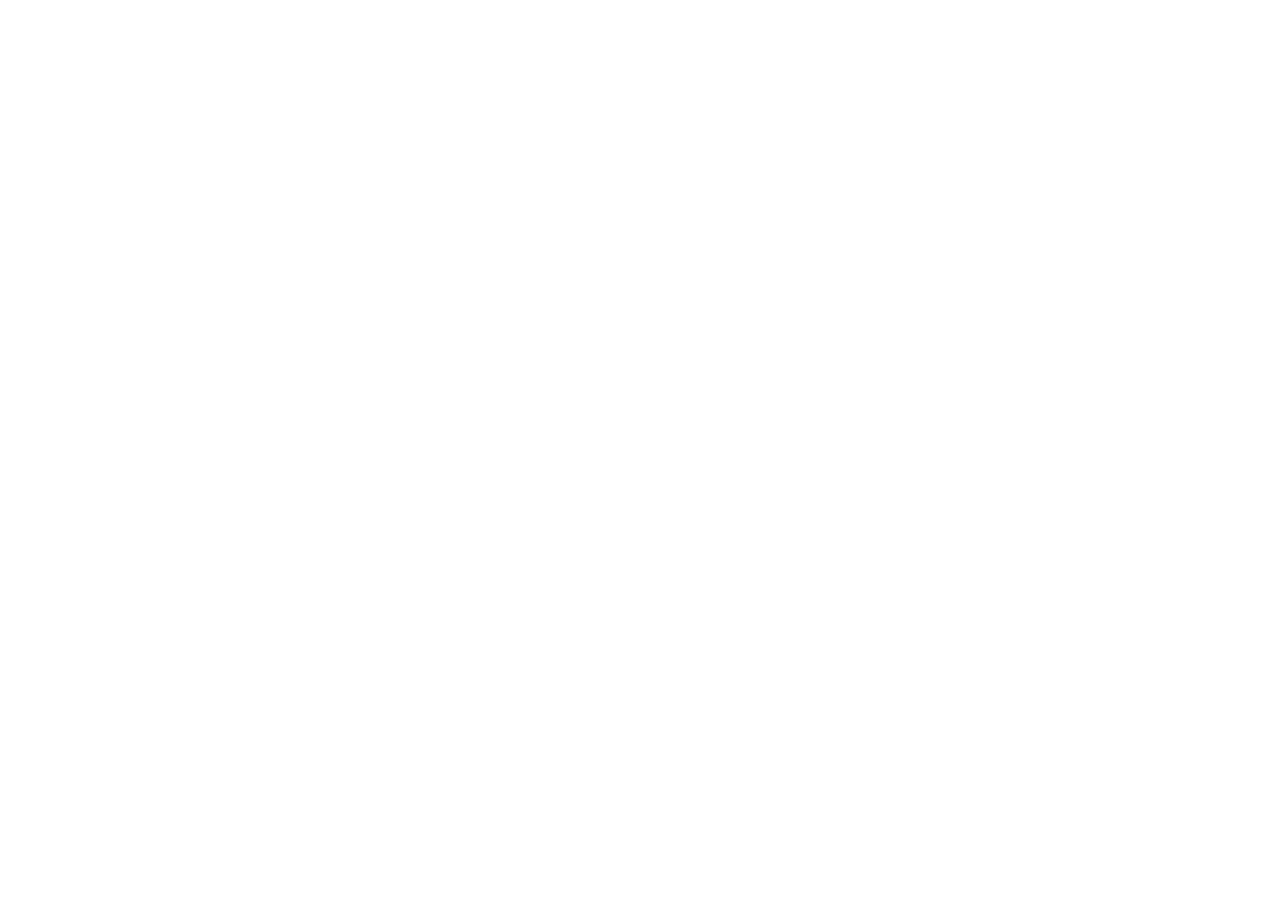
==== about.html @ 69f013dd "index created and styled" ====
<!DOCTYPE html>
<html lang="en">
<head>
    <meta charset="UTF-8">
    <meta name="viewport" content="width=device-width, initial-scale=1.0">
    <title>Document</title>
</head>
<body>
    
</body>
</html>
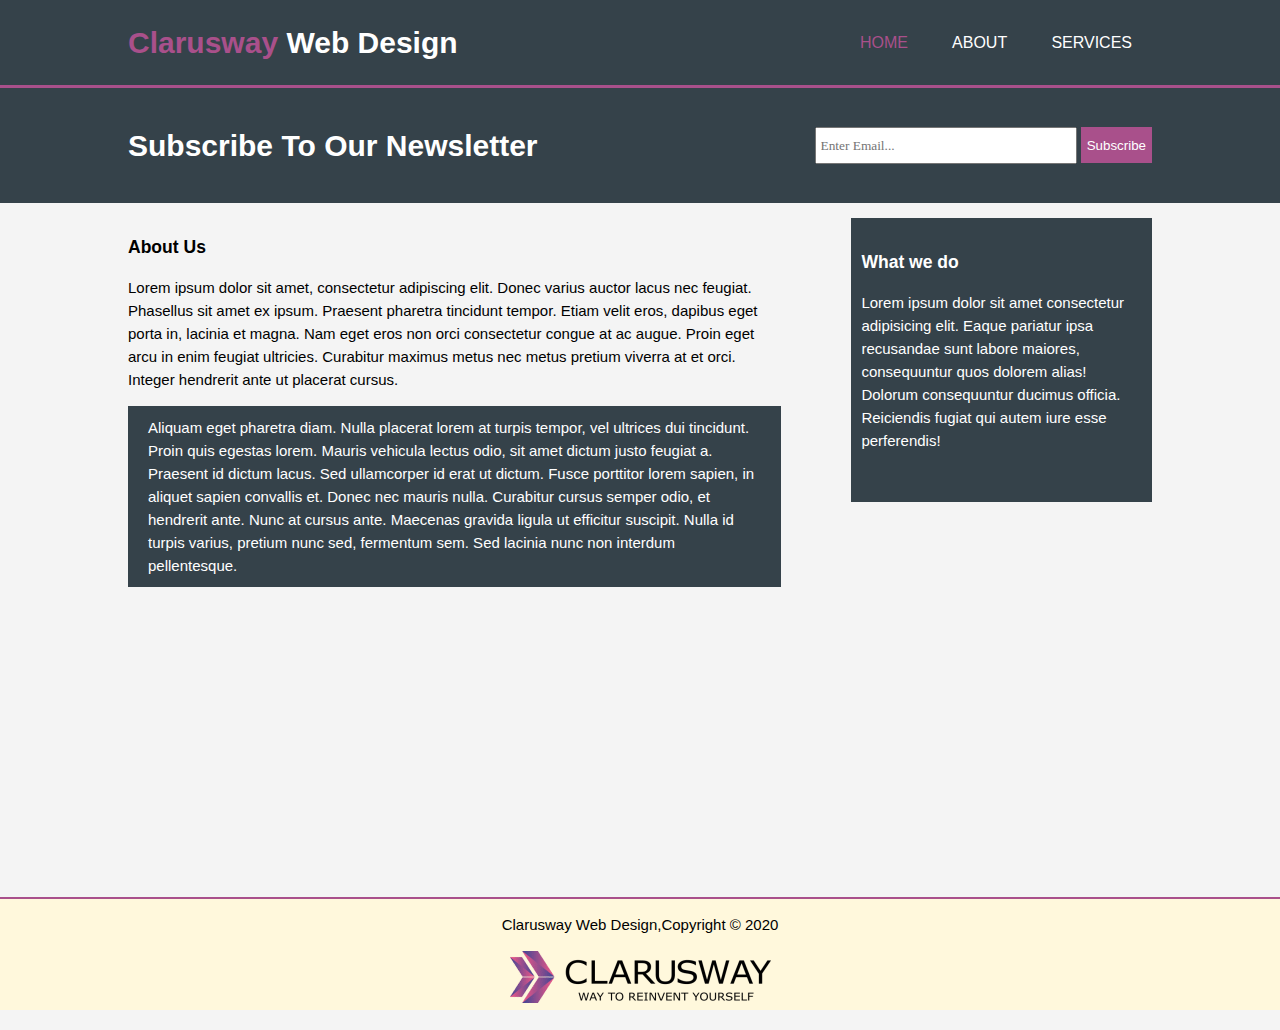
==== commit ee20aa22: "Add about and services page" ====
--- a/about.html
+++ b/about.html
@@ -3,9 +3,67 @@
 <head>
     <meta charset="UTF-8">
     <meta name="viewport" content="width=device-width, initial-scale=1.0">
-    <title>Document</title>
+    <meta name="description" content="Affordable and professional web design">
+    <meta name="keywords" content="web design, affordable web design, professional web design">
+    <meta name="author" content="Mccarthy Silva">
+    <title>Clarusway Web Design About</title>
+    <link rel="stylesheet" href="style.css">
 </head>
 <body>
+    <header>
+        <div class="container">
+            <div id="branding">
+                <h1><span>Clarusway </span>Web Design</h1>
+            </div>
+            <nav>
+                <ul>
+                    <li class="current"><a href="./index.html">Home</a></li>
+                    <li><a href="./about.html">About</a></li>
+                    <li><a href="./services.html">Services</a></li>
+                </ul>
+            </nav>
+        </div>
+
+
+    </header>
+  
+    <section id="newsletter">
+        <div class="container">
+            <h1>Subscribe To Our Newsletter</h1>
+            <form action="#">
+                <input type="email" name="email" id="email" placeholder="Enter Email...">
+                <button type="submit" class="button_1">Subscribe</button>
+            </form>
+        </div>
+    </section>
+
+    <section id="about">
+        <div class="container">
+            
+            <div class="first">
+                <h3>About Us</h3>
+                <p>Lorem ipsum dolor sit amet, consectetur adipiscing elit. Donec varius auctor lacus nec feugiat. Phasellus sit amet ex ipsum. Praesent pharetra tincidunt tempor. Etiam velit eros, dapibus eget porta in, lacinia et magna. Nam eget eros non orci consectetur congue at ac augue. Proin eget arcu in enim feugiat ultricies. Curabitur maximus metus nec metus pretium viverra at et orci. Integer hendrerit ante ut placerat cursus.</p>
+                
+                <p id="second">Aliquam eget pharetra diam. Nulla placerat lorem at turpis tempor, vel ultrices dui tincidunt. Proin quis egestas lorem. Mauris vehicula lectus odio, sit amet dictum justo feugiat a. Praesent id dictum lacus. Sed ullamcorper id erat ut dictum. Fusce porttitor lorem sapien, in aliquet sapien convallis et. Donec nec mauris nulla. Curabitur cursus semper odio, et hendrerit ante. Nunc at cursus ante. Maecenas gravida ligula ut efficitur suscipit. Nulla id turpis varius, pretium nunc sed, fermentum sem. Sed lacinia nunc non interdum pellentesque.</p>
+            </div>
+
+            <div class="third">
+                <h3>What we do</h3>
+                <p>Lorem ipsum dolor sit amet consectetur adipisicing elit. Eaque pariatur ipsa recusandae sunt labore maiores, consequuntur quos dolorem alias! Dolorum consequuntur ducimus officia. Reiciendis fugiat qui autem iure esse perferendis!</p>
+            </div>
+
+        </div>
+        
+    </section>
+    <footer>
+        <p>Clarusway Web Design,Copyright &copy; 2020</p>
+        <p><img src="./img/clarusway_logo.png" alt=""></p>
+    </footer>
+
     
+
+
+
+
 </body>
 </html>--- a/style.css
+++ b/style.css
@@ -0,0 +1,215 @@
+body {
+  font: 15px/1.5 Arial, Helvetica, sans-serif;
+  padding: 0;
+  margin: 0;
+  background-color: #f4f4f4;
+}
+
+.container {
+  width: 80%;
+  margin: auto;
+  overflow: hidden;
+}
+
+ul {
+  margin: 0;
+  padding: 0;
+}
+
+.button_1 {
+  height: 36px;
+  background-color: #a9508b;
+  color: #ffffff;
+  border: none;
+}
+
+#about .container {
+  display: -webkit-box;
+  display: -ms-flexbox;
+  display: flex;
+  -webkit-box-pack: justify;
+      -ms-flex-pack: justify;
+          justify-content: space-between;
+  font-size: 15px;
+  margin-top: 15px;
+  margin-bottom: 23%;
+  line-height: 23px;
+}
+
+#second {
+  background-color: #35424a;
+  color: #ffffff;
+  padding: 10px 20px;
+}
+
+#about .container .first {
+  padding-right: 70px;
+}
+
+#about .container .third {
+  background-color: #35424a;
+  padding: 15px 10px;
+  color: #ffffff;
+  margin-bottom: 100px;
+}
+
+#services .container {
+  display: -webkit-box;
+  display: -ms-flexbox;
+  display: flex;
+  -webkit-box-pack: justify;
+      -ms-flex-pack: justify;
+          justify-content: space-between;
+  font-size: 15px;
+  margin-top: 10px;
+  margin-bottom: 23%;
+  padding-top: 5px;
+  line-height: 23px;
+}
+
+.feature {
+  width: 65%;
+}
+
+.Design {
+  border: 1px solid #cccccc;
+  padding: 15px 10px;
+  margin: 5px 0;
+  background-color: #e6e6e6;
+}
+
+.form {
+  background-color: #35424a;
+  width: 28%;
+  padding: 15px 10px;
+  color: #ffffff;
+  margin-bottom: 350px;
+}
+
+#name,
+#email {
+  width: 90%;
+  height: 25px;
+}
+
+#subject {
+  width: 90%;
+  height: 50px;
+}
+
+header {
+  background-color: #35424a;
+  color: #ffffff;
+  min-height: 70px;
+  border-bottom: 3px solid #a9508b;
+}
+
+header a {
+  color: #ffffff;
+  text-decoration: none;
+  text-transform: uppercase;
+  font-size: 16px;
+}
+
+header .container {
+  display: -webkit-box;
+  display: -ms-flexbox;
+  display: flex;
+  -webkit-box-pack: justify;
+      -ms-flex-pack: justify;
+          justify-content: space-between;
+  -webkit-box-align: center;
+      -ms-flex-align: center;
+          align-items: center;
+}
+
+header li {
+  display: inline;
+  padding: 0 20px;
+}
+
+span,
+header .current a {
+  color: #A9508B;
+}
+
+header a:hover {
+  color: #cccccc;
+  font-weight: bold;
+}
+
+#showcase {
+  min-height: 400px;
+  background: url("./img/showcase.jpg") no-repeat -400px;
+  text-align: center;
+  color: #ffffff;
+}
+
+#showcase h1 {
+  font-size: 55px;
+  margin: 100px 0 10px;
+}
+
+#showcase p {
+  font-size: 20px;
+}
+
+#newsletter {
+  padding: 15px 0;
+  background-color: #35424a;
+  color: #ffffff;
+}
+
+#newsletter .container {
+  display: -webkit-box;
+  display: -ms-flexbox;
+  display: flex;
+  -webkit-box-pack: justify;
+      -ms-flex-pack: justify;
+          justify-content: space-between;
+  -webkit-box-align: center;
+      -ms-flex-align: center;
+          align-items: center;
+}
+
+#newsletter input[type="email"] {
+  padding: 4px;
+  width: 250px;
+  height: 25px;
+  font-family: fantasy;
+}
+
+#boxes {
+  margin-top: 20px;
+}
+
+#boxes .container {
+  display: -webkit-box;
+  display: -ms-flexbox;
+  display: flex;
+  -webkit-box-pack: justify;
+      -ms-flex-pack: justify;
+          justify-content: space-between;
+}
+
+#boxes .box {
+  text-align: center;
+  width: 30%;
+  padding: 10px;
+}
+
+#boxes .box img {
+  width: 90px;
+}
+
+#boxes .box img:hover {
+  width: 100px;
+}
+
+footer {
+  background-color: cornsilk;
+  margin: 20px 0;
+  text-align: center;
+  border-top: 2px solid #a9508b;
+}
+/*# sourceMappingURL=style.css.map */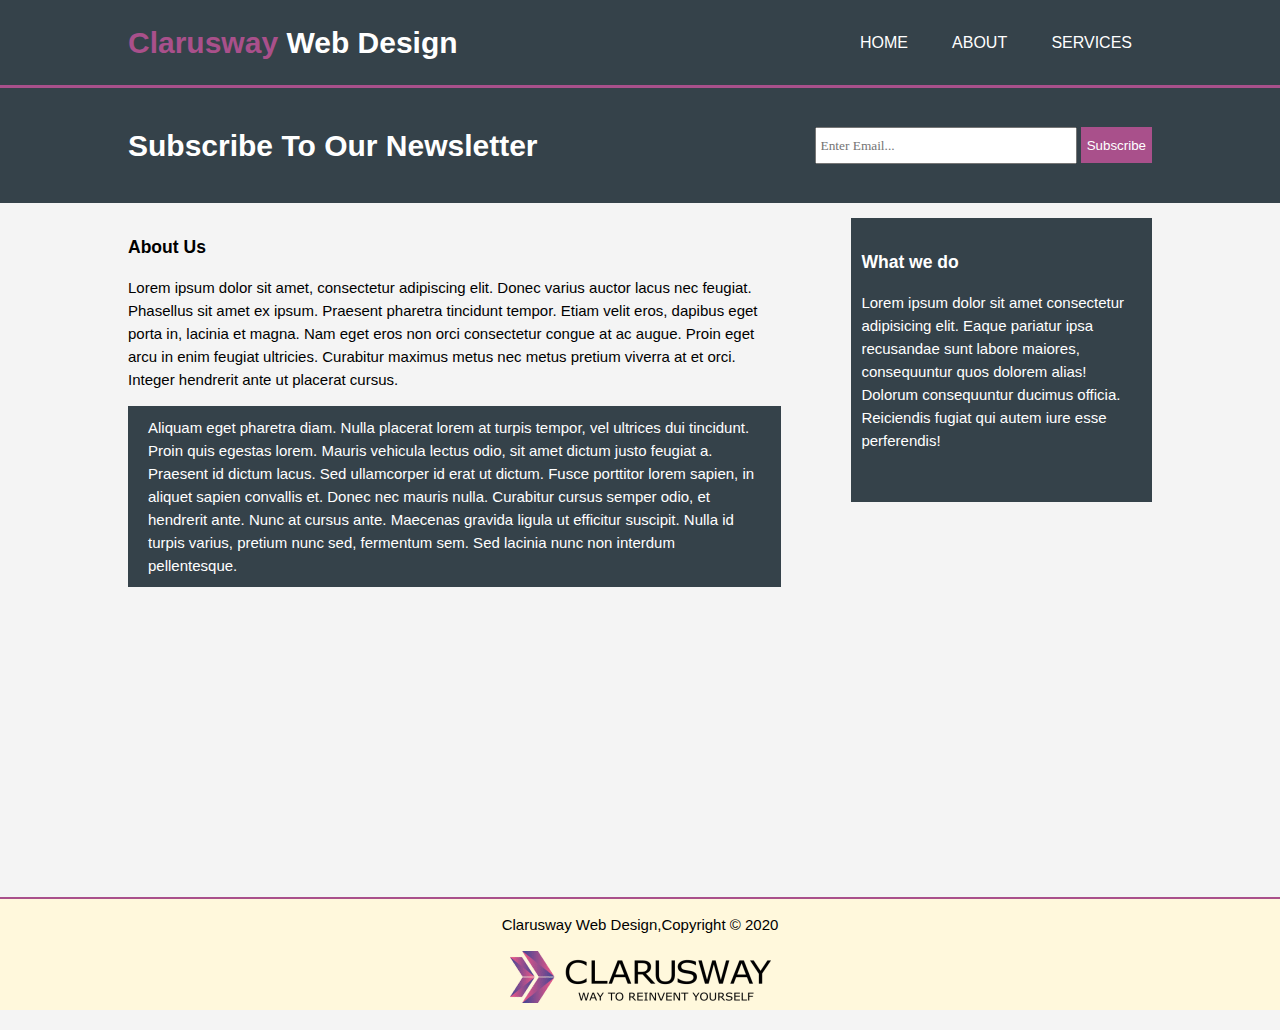
==== commit 6b8b786b: "change navbar color" ====
--- a/about.html
+++ b/about.html
@@ -17,9 +17,9 @@
             </div>
             <nav>
                 <ul>
-                    <li class="current"><a href="./index.html">Home</a></li>
-                    <li><a href="./about.html">About</a></li>
-                    <li><a href="./services.html">Services</a></li>
+                    <li ><a href="./index.html">Home</a></li>
+                    <li class="navabout"><a href="./about.html">About</a></li>
+                    <li ><a href="./services.html">Services</a></li>
                 </ul>
             </nav>
         </div>
--- a/style.css
+++ b/style.css
@@ -62,7 +62,7 @@
           justify-content: space-between;
   font-size: 15px;
   margin-top: 10px;
-  margin-bottom: 23%;
+  margin-bottom: 4%;
   padding-top: 5px;
   line-height: 23px;
 }
@@ -140,7 +140,8 @@
 
 #showcase {
   min-height: 400px;
-  background: url("./img/showcase.jpg") no-repeat -400px;
+  background: url("./img/showcase.jpg") no-repeat;
+  background-size: 100% 100%;
   text-align: center;
   color: #ffffff;
 }
@@ -212,4 +213,13 @@
   text-align: center;
   border-top: 2px solid #a9508b;
 }
+
+@media screen and (max-width: 600px) {
+  #newsletter .container {
+    -webkit-box-orient: vertical;
+    -webkit-box-direction: normal;
+        -ms-flex-direction: column;
+            flex-direction: column;
+  }
+}
 /*# sourceMappingURL=style.css.map */